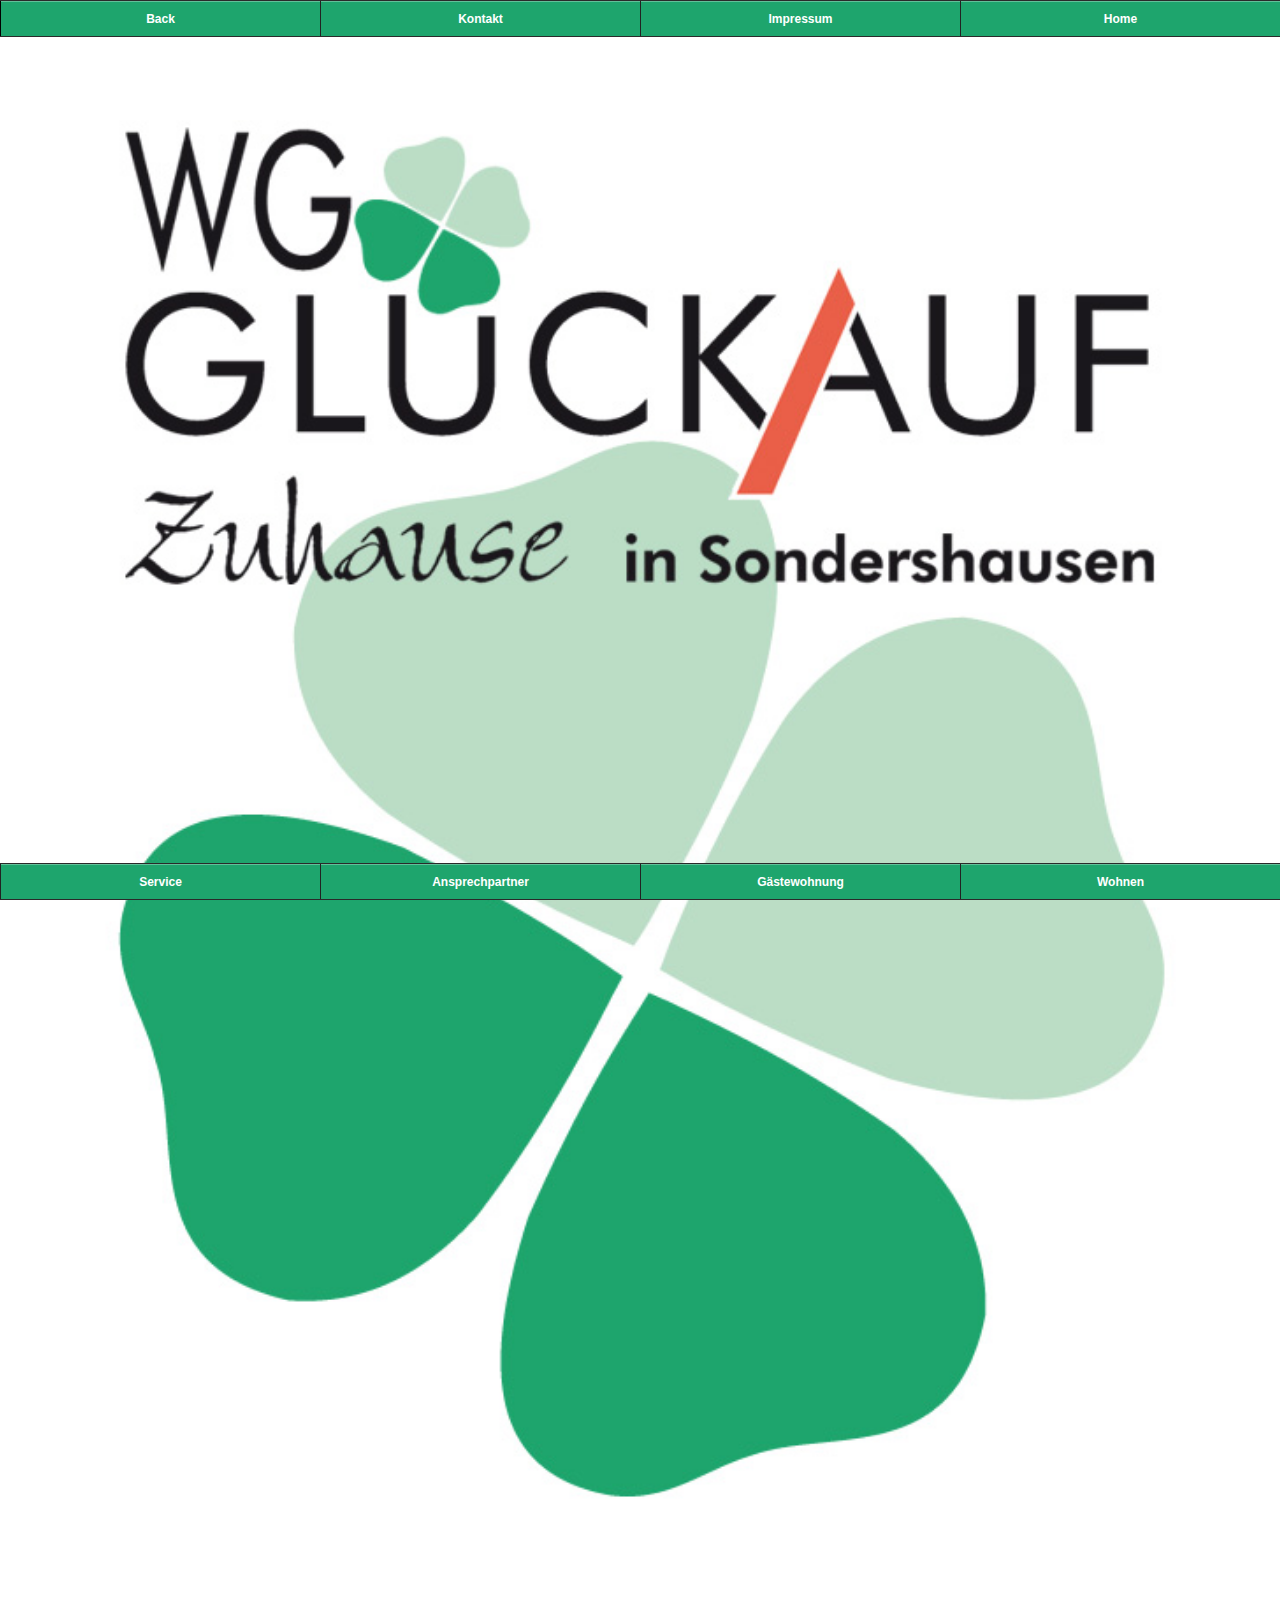
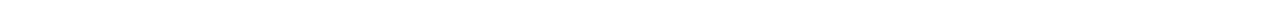
==== GlueckAuf/index.html @ 36d9a8cb "Glueckauf" ====
<!DOCTYPE html> 
<html>
<head>
<meta charset="UTF-8">
<title>WG Glückauf eG</title>
<link href="jquery.mobile-1.0a3.min.css" rel="stylesheet" type="text/css"/>
<script src="jquery-1.5.min.js" type="text/javascript"></script>
<script src="jquery.mobile-1.0a3.min.js" type="text/javascript"></script>

<script src="/phonegap.js" type="text/javascript"></script>

<script type="text/javascript" src="cordova-2.5.0.js"></script>
<script type="text/javascript" src="cordova.ios.js"></script>
</head> 
<body>

<div data-role="page" id="startseite">
  <div data-role="header" id="kopf">
  <div data-role="navbar">
      <ul>
        <li><a href="#">Back</a></li>
        <li><a href="kontakt.html" rel="external">Kontakt</a></li>
        <li><a href="impressum.html" rel="external">Impressum</a></li>
        <li><a href="#">Home</a></li>
      </ul>
    </div>
  </div>
  
  
  <div data-role="content">
    <div align="center">
     <img src="HG_Glueckauf.jpg" width="90%"><br><br>
    </div>
  </div>
  
  
  <div data-role="footer" id="fuss">
    <div data-role="navbar">
      <ul>
        <li><a href="service.html" rel="external">Service</a></li>
        <li><a href="ansprechpartner.html" rel="external">Ansprechpartner</a></li>
        <li><a href="gaestewohnung.html" rel="external">Gästewohnung</a></li>
        <li><a href="wohnen.html" rel="external">Wohnen</a></li>
      </ul>
    </div>
  </div>
</div>



</body>
</html>
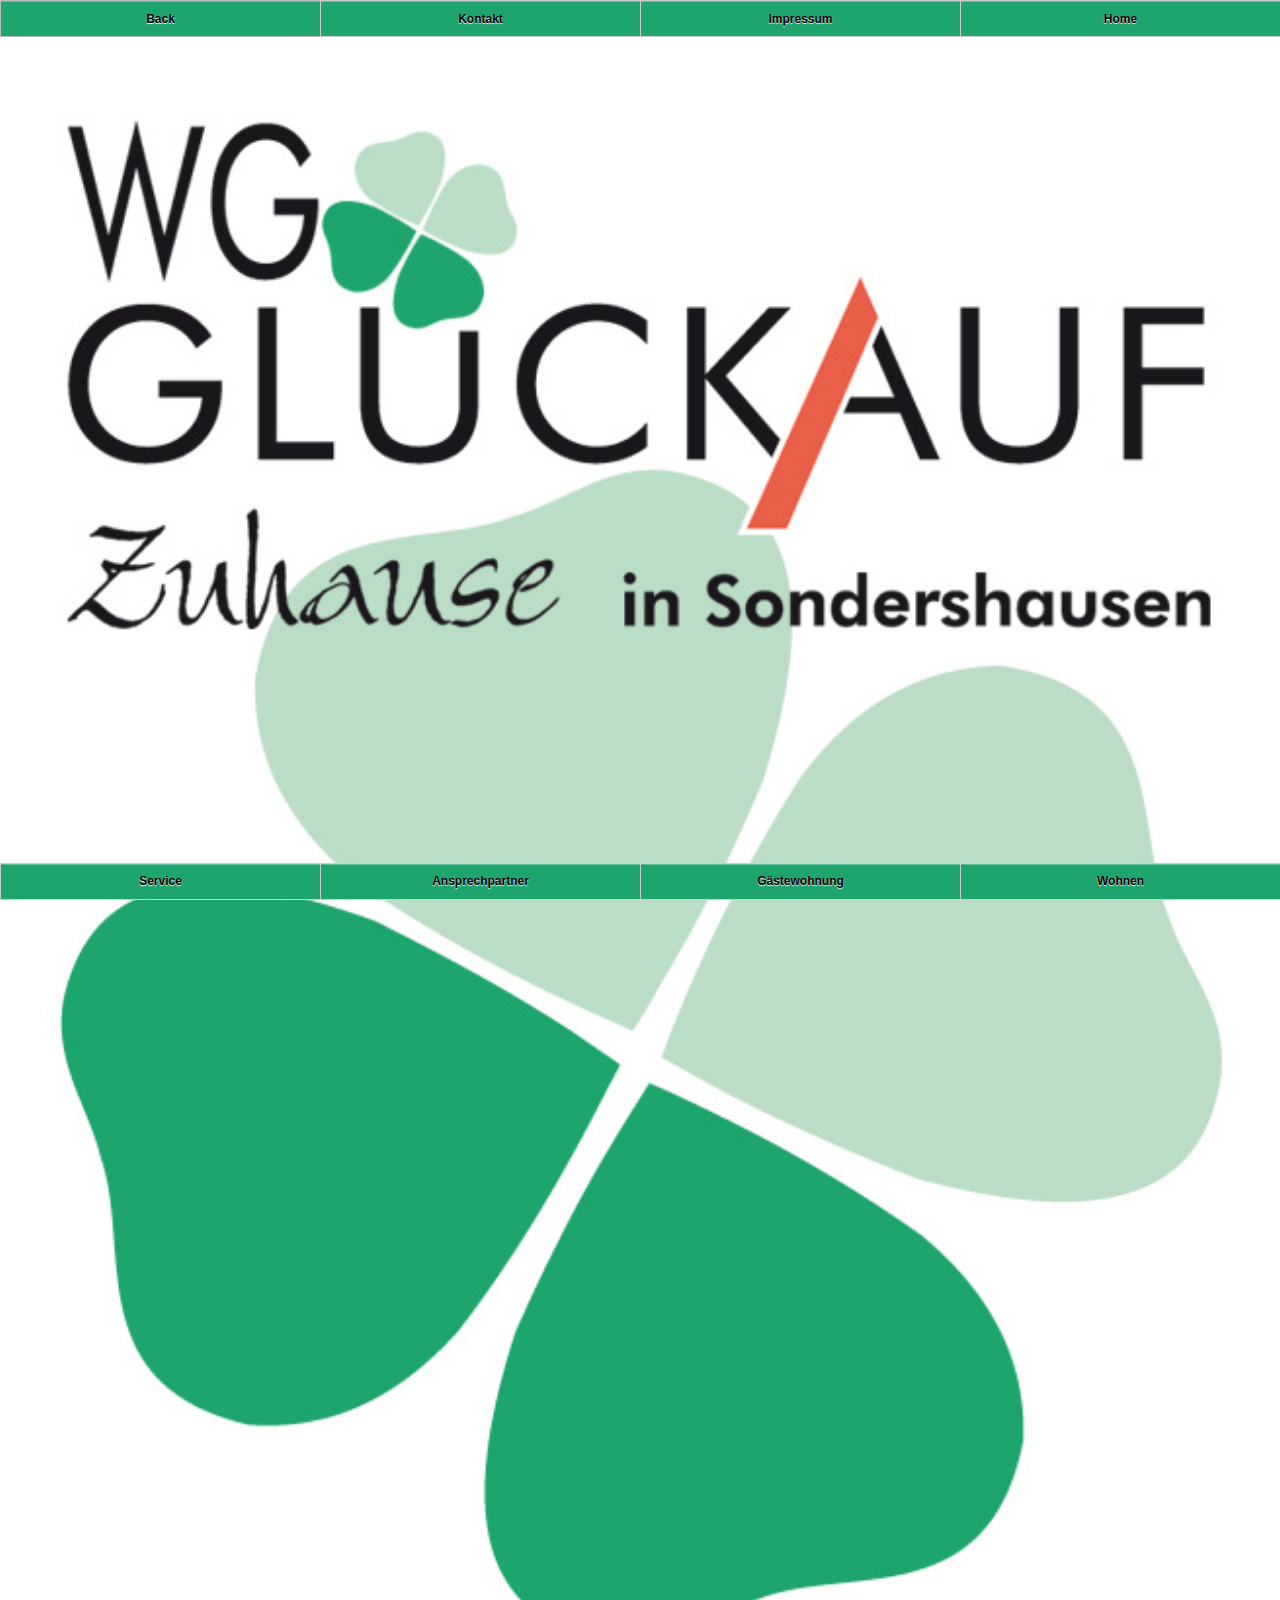
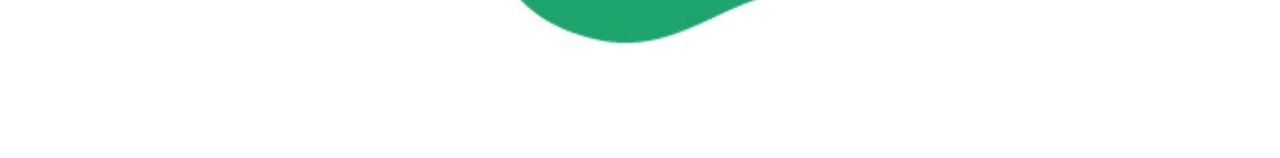
==== commit c4722fbe: "Glueckauf" ====
--- a/GlueckAuf/index.html
+++ b/GlueckAuf/index.html
@@ -1,52 +1,83 @@
-<!DOCTYPE html> 
-<html>
-<head>
-<meta charset="UTF-8">
-<title>WG Glückauf eG</title>
-<link href="jquery.mobile-1.0a3.min.css" rel="stylesheet" type="text/css"/>
-<script src="jquery-1.5.min.js" type="text/javascript"></script>
-<script src="jquery.mobile-1.0a3.min.js" type="text/javascript"></script>
+<!doctype html>
+<html lang="de">
+   <head>
+   <meta charset="UTF-8">
+   
+        <title>WG Glückauf eG</title>
+        <link rel="stylesheet" href="jquery.mobile-1.0.1.min.css" />
+        
+        <script type="text/javascript" src="jquery-1.6.4.min.js"></script>
+        <script type="text/javascript" src="jquery.mobile-1.0.1.min.js"></script>
+        <script src="phonegap.js"></script>
+        
+        
+        <style>
+        #main-footer {
+	position: fixed;
+	bottom: 0px;
+	width: 100%;
+	z-index: 1000;
+}
+#kopf {
+	position: fixed;
+	top: 0px;
+	width: 100%;
+	z-index: 1000;
+}
+.photosBy {
+  line-height: 24px;
+  font-size: 6px;
+  color: #000;
+  padding: 0px 0px;
+  left: 0px;
+  top: auto;
+  border-radius: 2px;
+  z-index: 25; 
+} 
+       
+        </style>
+        
+        
+    </head>
+    <body>
+    
+    
+<div data-role="page" id="page1">
 
-<script src="/phonegap.js" type="text/javascript"></script>
-
-<script type="text/javascript" src="cordova-2.5.0.js"></script>
-<script type="text/javascript" src="cordova.ios.js"></script>
-</head> 
-<body>
-
-<div data-role="page" id="startseite">
-  <div data-role="header" id="kopf">
+<header id="kopf">
   <div data-role="navbar">
       <ul>
-        <li><a href="#">Back</a></li>
+        <li><a data-rel="back" data-direction="reverse">Back</a></li>
         <li><a href="kontakt.html" rel="external">Kontakt</a></li>
-        <li><a href="impressum.html" rel="external">Impressum</a></li>
-        <li><a href="#">Home</a></li>
+        <li><a href="Impressum.html" rel="external">Impressum</a></li>
+        <li><a href="index.html" rel="external">Home</a></li>
       </ul>
     </div>
-  </div>
-  
-  
-  <div data-role="content">
-    <div align="center">
-     <img src="HG_Glueckauf.jpg" width="90%"><br><br>
+    </header>
+
+
+
+ 	<div data-role="content">
+    
+    <div>
+    <img src="HG_Glueckauf.jpg" width="100%" class="rsImg" />
     </div>
-  </div>
-  
-  
-  <div data-role="footer" id="fuss">
-    <div data-role="navbar">
-      <ul>
+    
+    </div>
+    
+          
+    <footer id="main-footer">
+  		<div data-role="navbar">
+  		<ul>
         <li><a href="service.html" rel="external">Service</a></li>
         <li><a href="ansprechpartner.html" rel="external">Ansprechpartner</a></li>
         <li><a href="gaestewohnung.html" rel="external">Gästewohnung</a></li>
         <li><a href="wohnen.html" rel="external">Wohnen</a></li>
       </ul>
-    </div>
-  </div>
+      </div>
+  	</footer>
 </div>
-
-
-
-</body>
-</html>
+    
+        
+    </body>
+</html>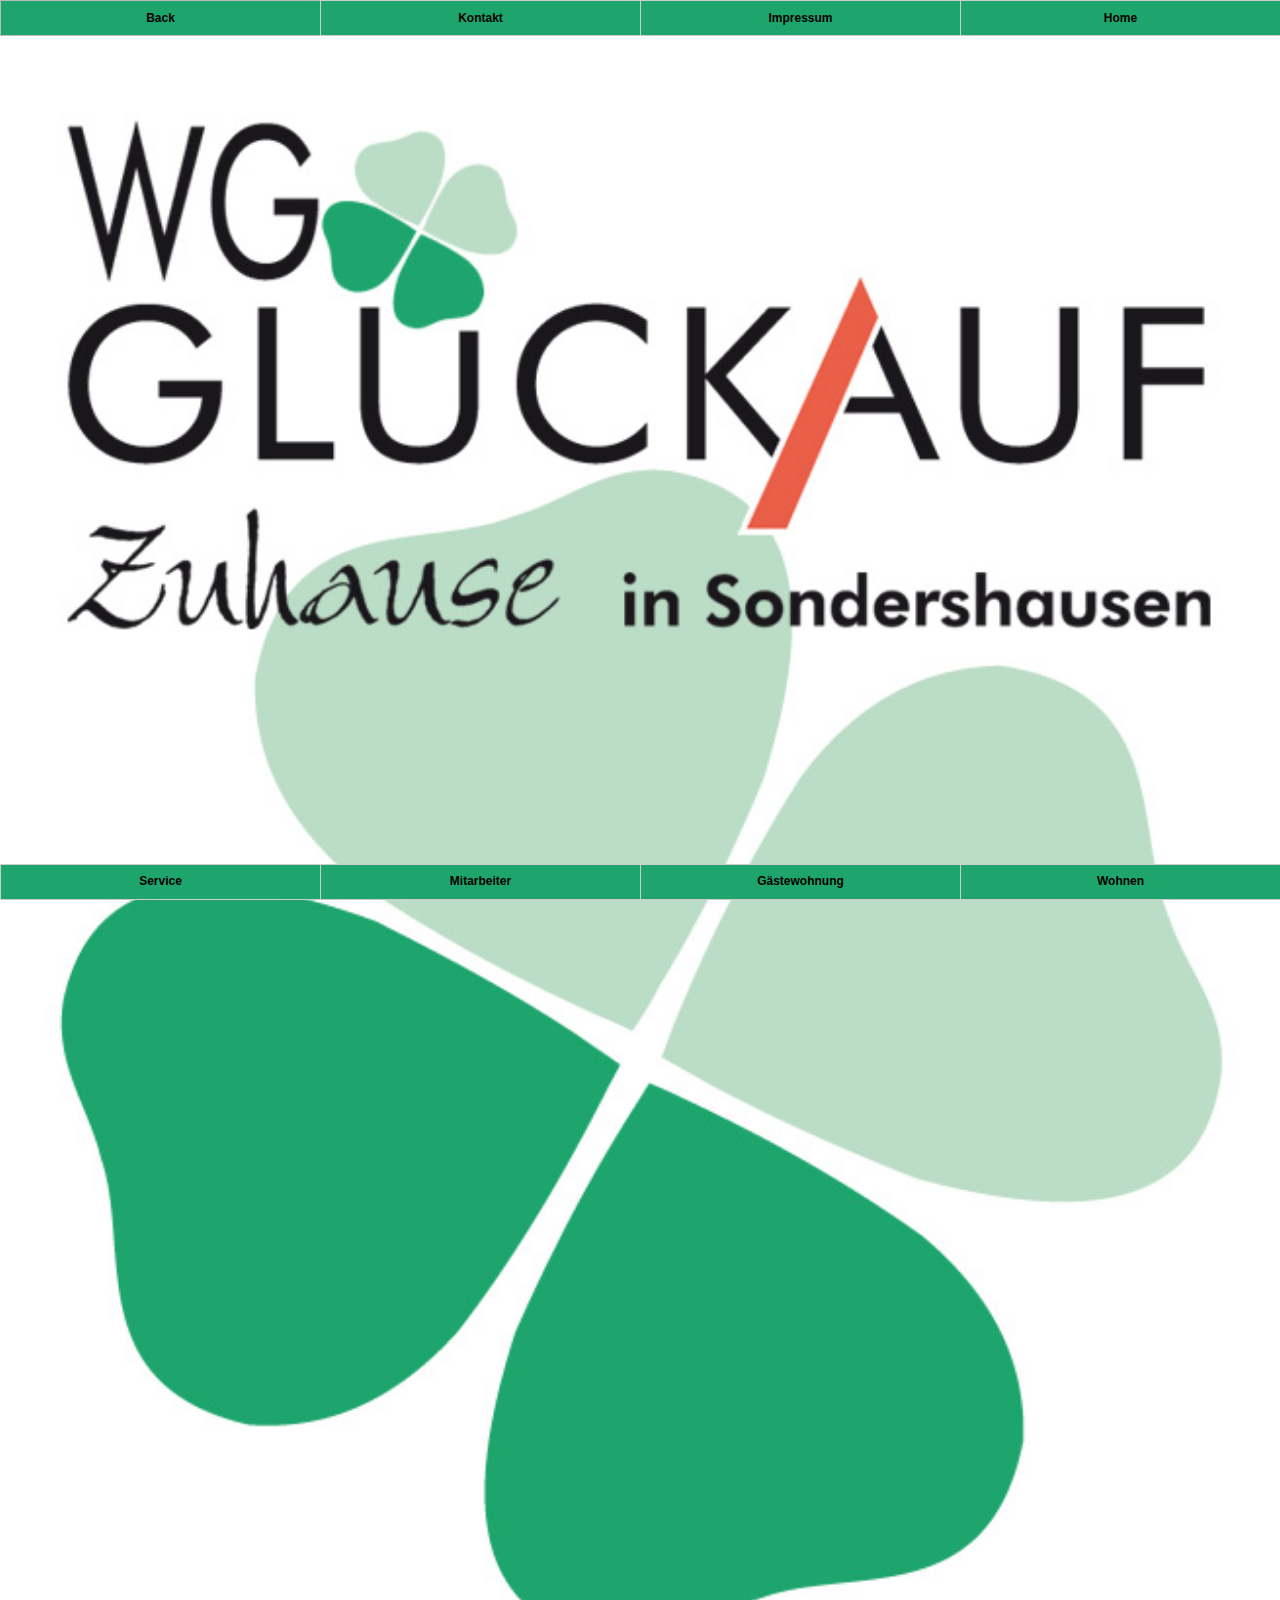
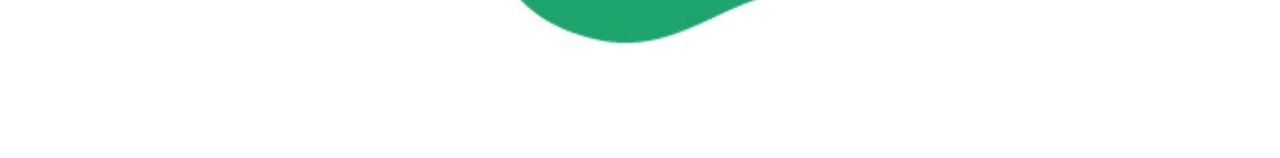
==== commit 33b7915c: "glueckauf" ====
--- a/GlueckAuf/index.html
+++ b/GlueckAuf/index.html
@@ -49,7 +49,7 @@
       <ul>
         <li><a data-rel="back" data-direction="reverse">Back</a></li>
         <li><a href="kontakt.html" rel="external">Kontakt</a></li>
-        <li><a href="Impressum.html" rel="external">Impressum</a></li>
+        <li><a href="impressum.html" rel="external">Impressum</a></li>
         <li><a href="index.html" rel="external">Home</a></li>
       </ul>
     </div>
@@ -70,7 +70,7 @@
   		<div data-role="navbar">
   		<ul>
         <li><a href="service.html" rel="external">Service</a></li>
-        <li><a href="ansprechpartner.html" rel="external">Ansprechpartner</a></li>
+        <li><a href="ansprechpartner.html" rel="external">Mitarbeiter</a></li>
         <li><a href="gaestewohnung.html" rel="external">Gästewohnung</a></li>
         <li><a href="wohnen.html" rel="external">Wohnen</a></li>
       </ul>
